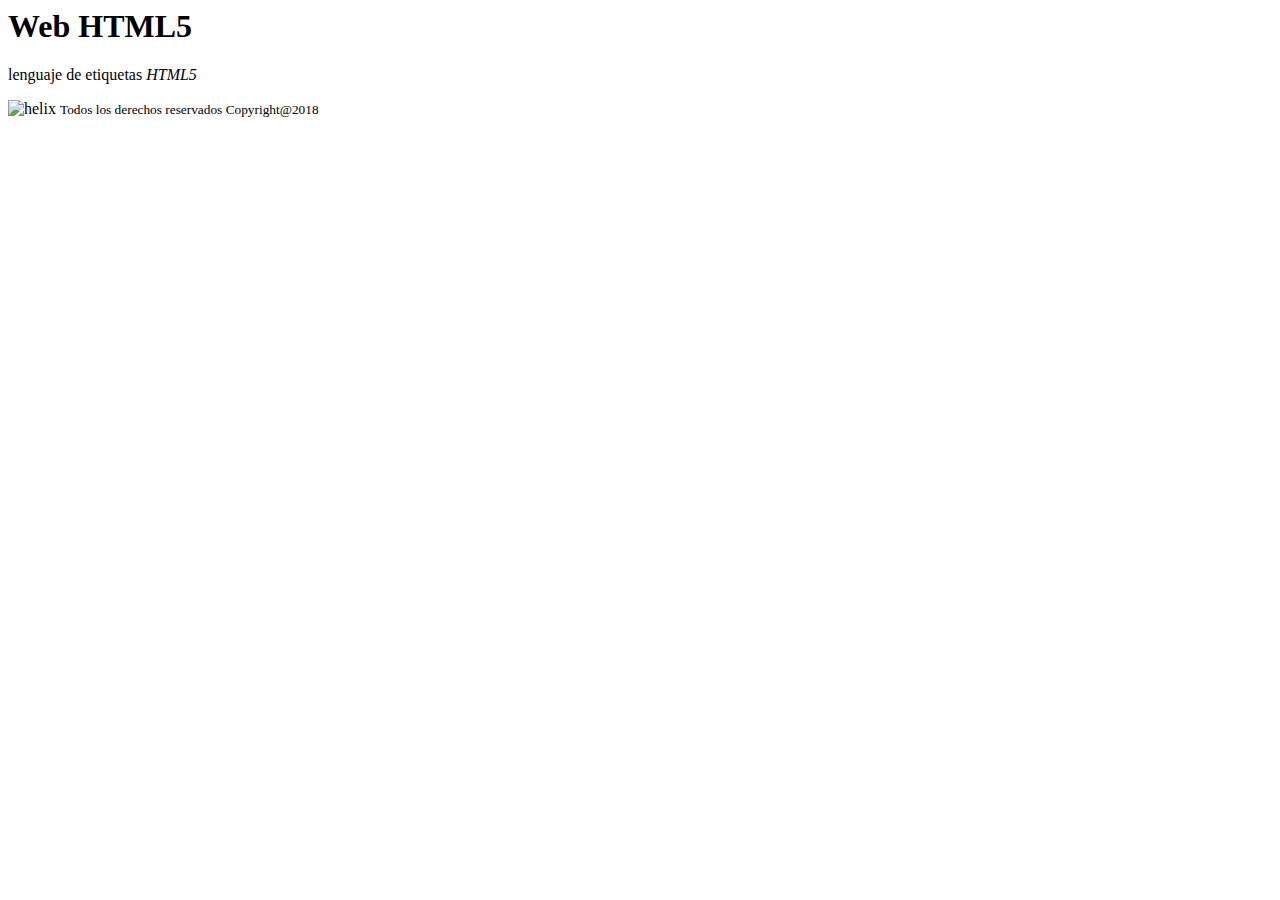
==== index.html @ 4c928156 "Update index.html" ====
<h1> Web HTML5 </h1>
<p> lenguaje de etiquetas <em> HTML5 </em></p>
<img src="helix.png" alt="helix">

<!DOCTYPE html>
<html>
    <head>
      <title> Manejo de Small </title>
      <meta charset="UTF-20">
      <meta name="viewport" content="width=device-width, initial-scale=1.0">
    </head>
   <body>
     <small>
       Todos los derechos reservados Copyright@2018
     </small>
   </body>
  </html>
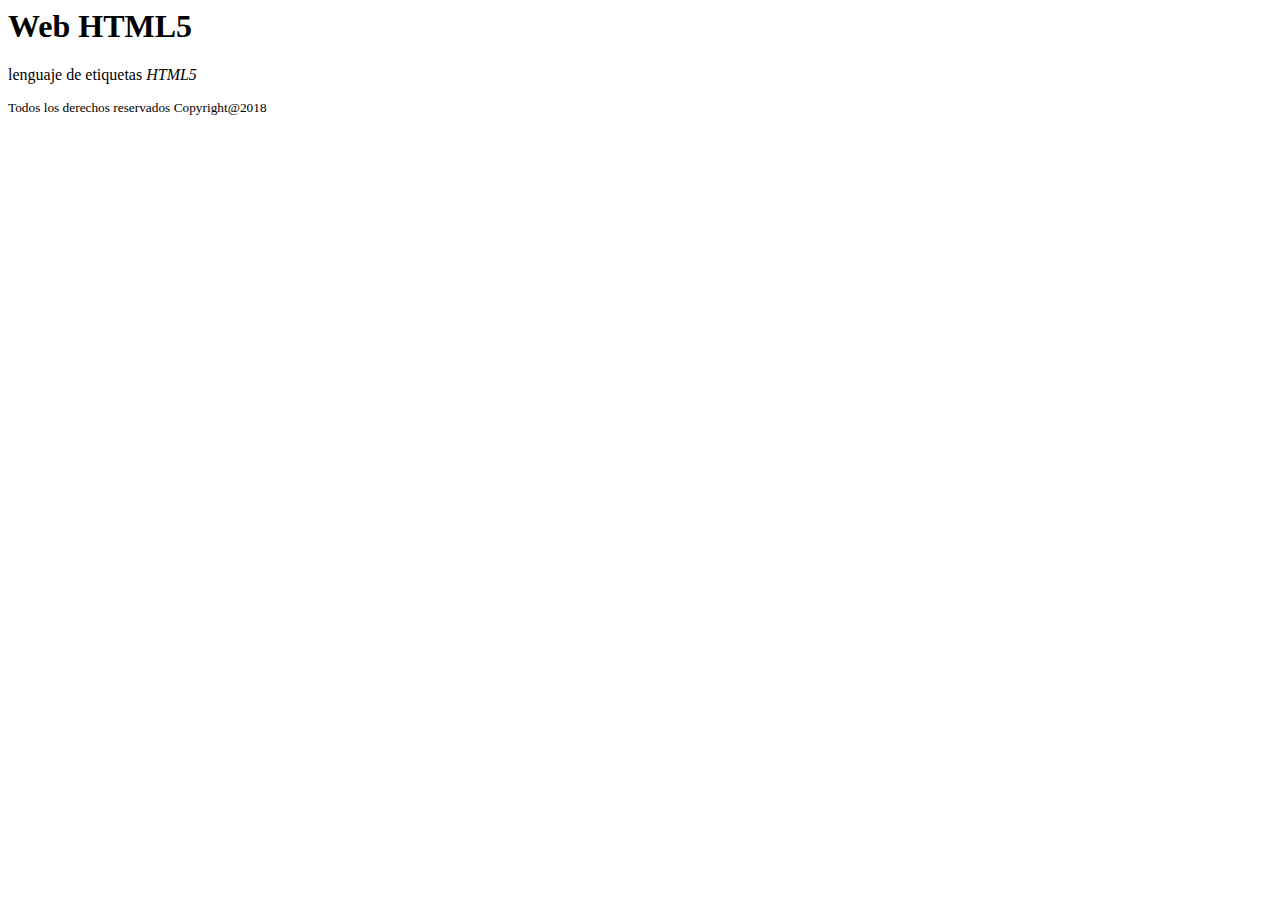
==== commit 7f9e3cb7: "Update index.html" ====
--- a/index.html
+++ b/index.html
@@ -1,6 +1,5 @@
 <h1> Web HTML5 </h1>
 <p> lenguaje de etiquetas <em> HTML5 </em></p>
-<img src="helix.png" alt="helix">
 
 <!DOCTYPE html>
 <html>
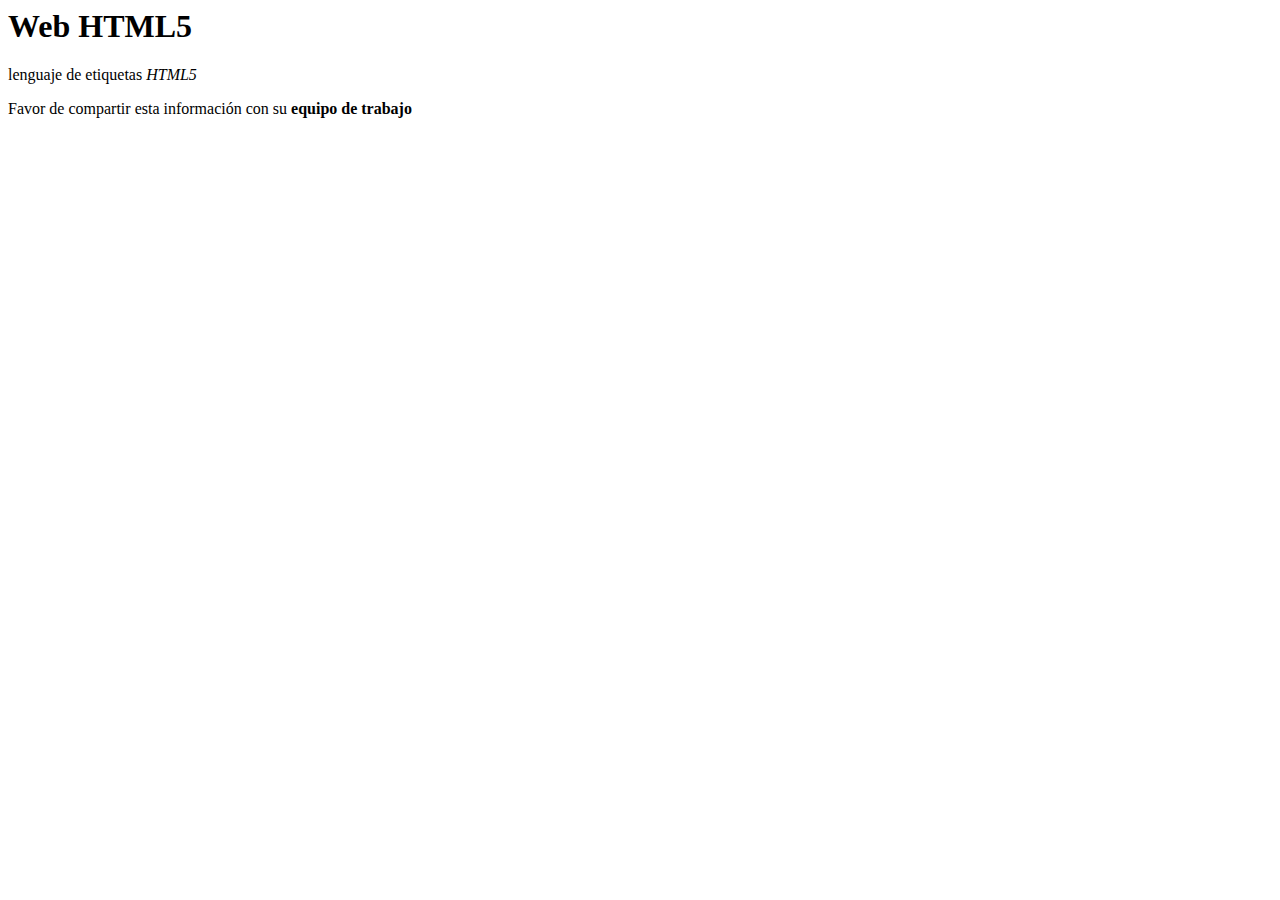
==== commit c299c808: "Update index.html" ====
--- a/index.html
+++ b/index.html
@@ -5,13 +5,13 @@
 <html>
     <head>
       <title> Manejo de Small </title>
-      <meta charset="UTF-20">
+      <meta charset="UTF-8">
       <meta name="viewport" content="width=device-width, initial-scale=1.0">
     </head>
    <body>
-     <small>
-       Todos los derechos reservados Copyright@2018
-     </small>
+     <p>
+         Favor de compartir esta información con su <b>equipo de trabajo</b>
+     </p>
    </body>
   </html>    
   
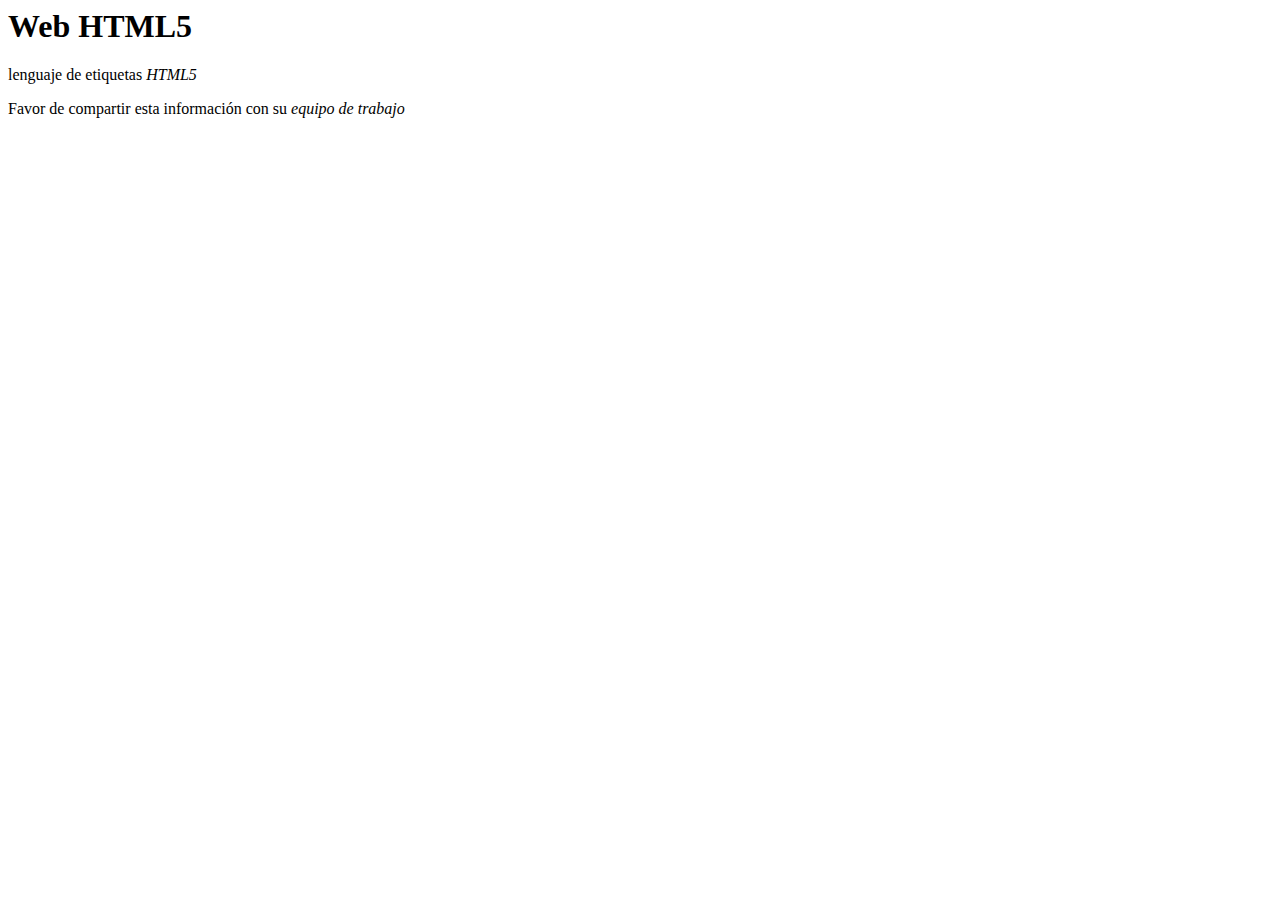
==== commit 5b8fc9b4: "Update index.html" ====
--- a/index.html
+++ b/index.html
@@ -10,7 +10,7 @@
     </head>
    <body>
      <p>
-         Favor de compartir esta información con su <b>equipo de trabajo</b>
+         Favor de compartir esta información con su <em>equipo de trabajo</em>
      </p>
    </body>
   </html>    
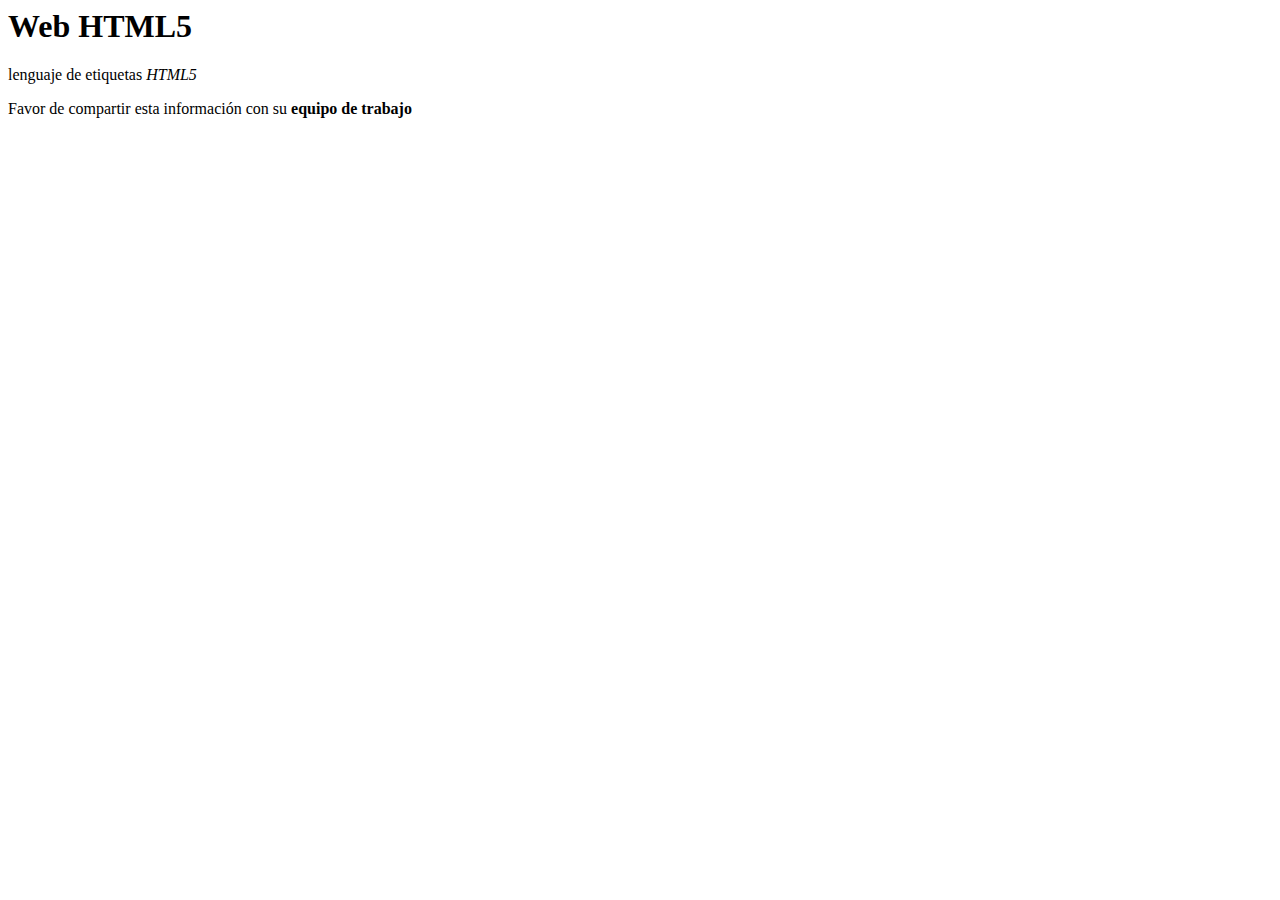
==== commit e6f22b3b: "Update index.html" ====
--- a/index.html
+++ b/index.html
@@ -10,7 +10,7 @@
     </head>
    <body>
      <p>
-         Favor de compartir esta información con su <em>equipo de trabajo</em>
+         Favor de compartir esta información con su <strong>equipo de trabajo</strong>
      </p>
    </body>
   </html>    
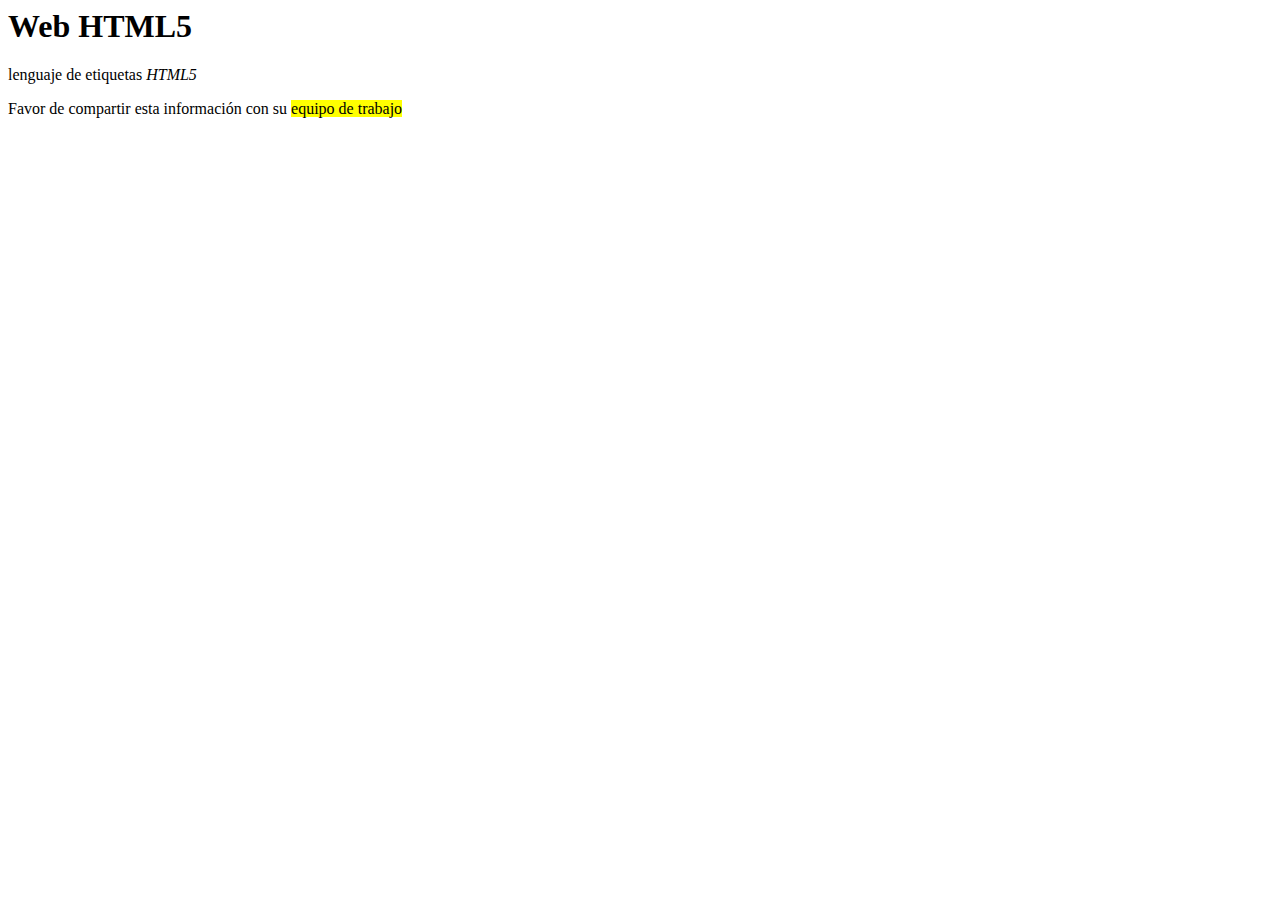
==== commit fdb640ea: "Update index.html" ====
--- a/index.html
+++ b/index.html
@@ -10,7 +10,7 @@
     </head>
    <body>
      <p>
-         Favor de compartir esta información con su <strong>equipo de trabajo</strong>
+         Favor de compartir esta información con su <mark>equipo de trabajo</mark>
      </p>
    </body>
   </html>    
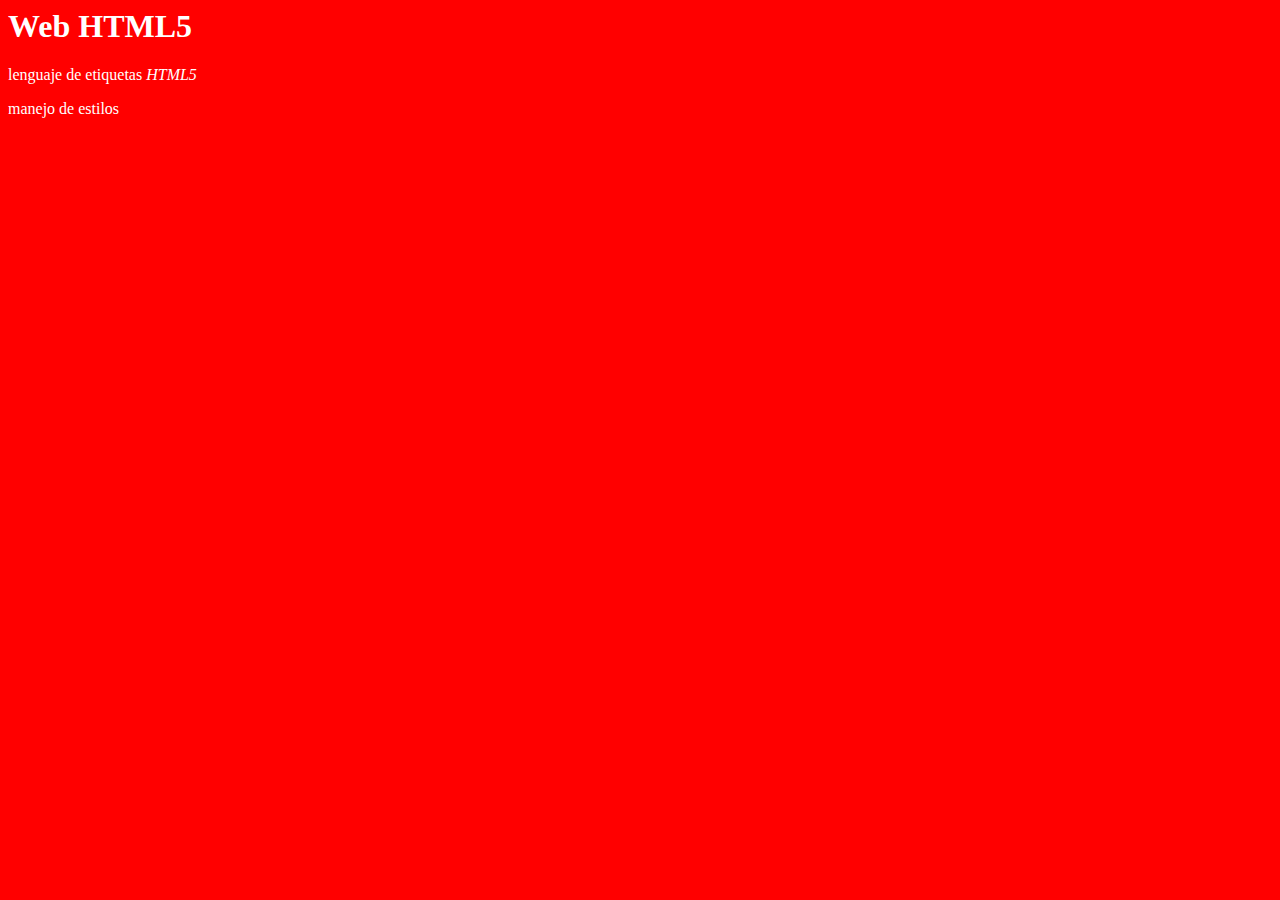
==== commit 8a2846fa: "Update index.html" ====
--- a/index.html
+++ b/index.html
@@ -7,10 +7,15 @@
       <title> Manejo de Small </title>
       <meta charset="UTF-8">
       <meta name="viewport" content="width=device-width, initial-scale=1.0">
-    </head>
+      <style>
+          body{
+              color: white;
+              background-color:red;}
+        </style>
+     </head>
    <body>
      <p>
-         Favor de compartir esta información con su <mark>equipo de trabajo</mark>
+         manejo de estilos
      </p>
    </body>
   </html>    
